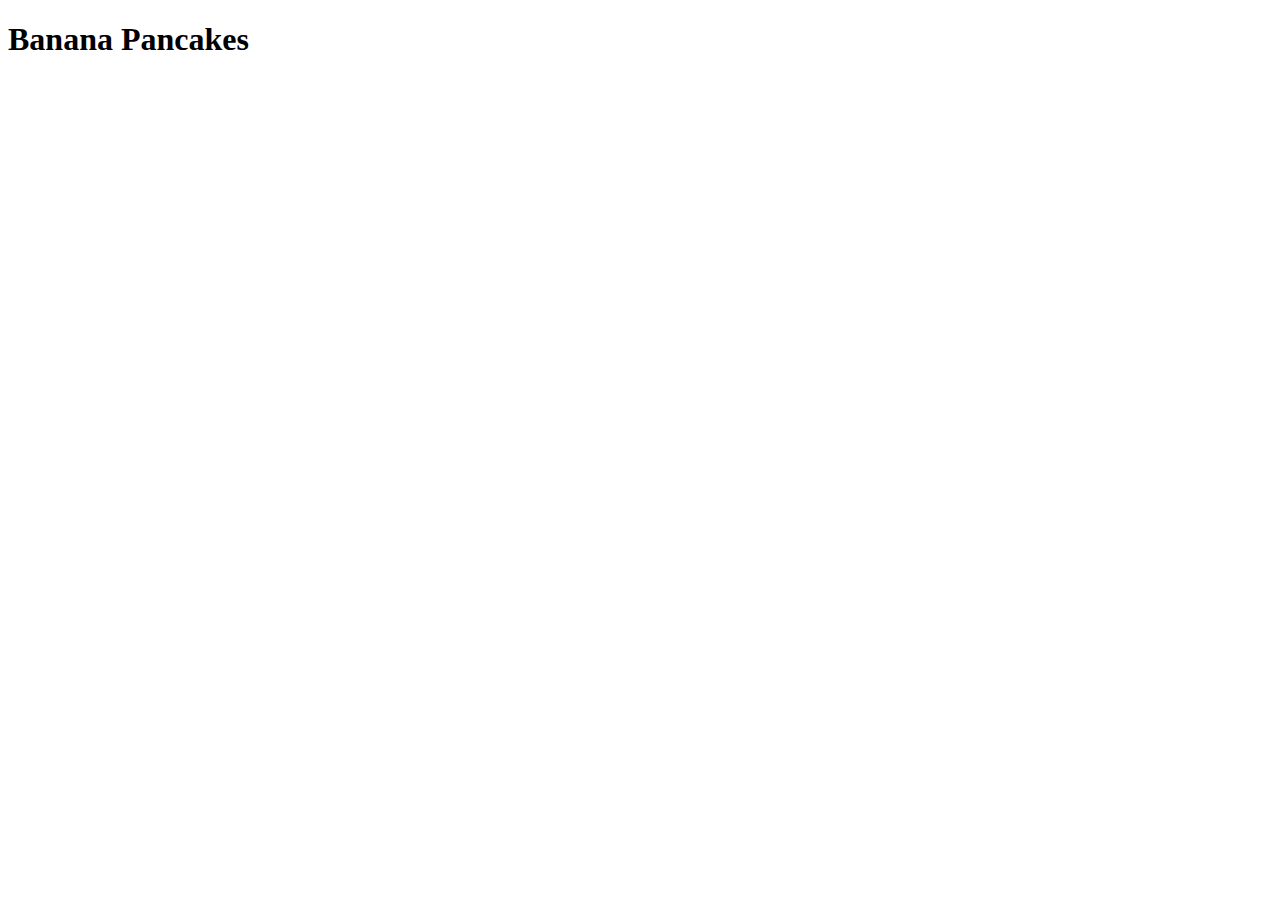
==== recipes/bananapancakes.html @ 7fefcefd "1. index.html: Added <header> tags 2. recipes/bananapancakes.html: created 3. index.html: nav link t" ====
<!DOCTYPE html>
<html lang="en">

<head>
    <meta charset="UTF-8">
    <meta http-equiv="X-UA-Compatible" content="IE=edge">
    <meta name="viewport" content="width=device-width, initial-scale=1.0">
    <title>The Odin Project - Banana Pancakes Recipe</title>
</head>

<body>
    <header>
        <h1>Banana Pancakes</h1>
    </header>

</body>

</html>
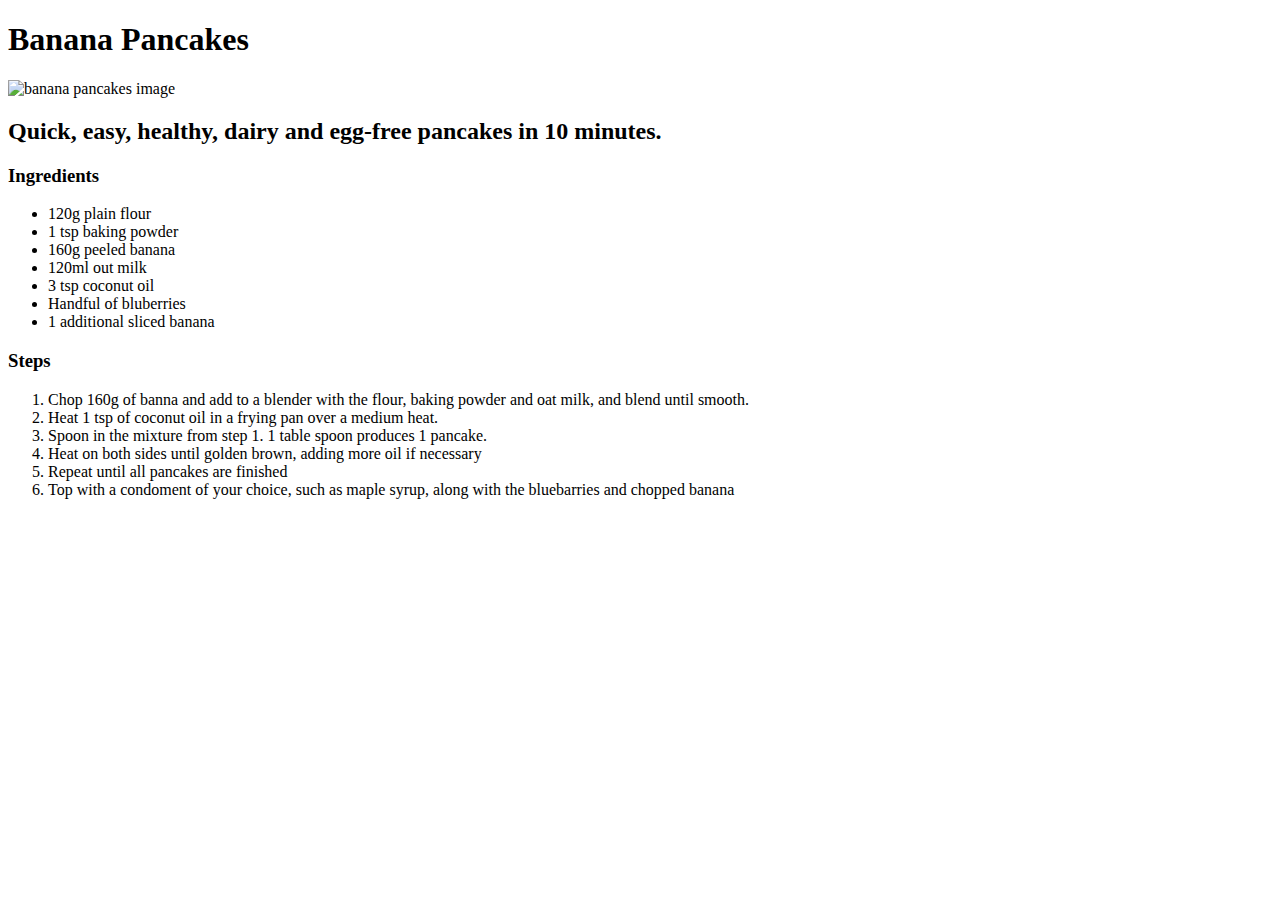
==== commit 5947201e: "Added banana pancakes img, ingredients and method" ====
--- a/recipes/bananapancakes.html
+++ b/recipes/bananapancakes.html
@@ -11,7 +11,30 @@
 <body>
     <header>
         <h1>Banana Pancakes</h1>
+        <img src="https://ichef.bbci.co.uk/food/ic/food_16x9_1600/recipes/banana_pancakes_62919_16x9.jpg" alt="banana pancakes image">
+        <h2>Quick, easy, healthy, dairy and egg-free pancakes in 10 minutes.</h2>
     </header>
+    <main>
+        <h3>Ingredients</h3>
+        <ul>
+            <li>120g plain flour</li>
+            <li>1 tsp baking powder</li>
+            <li>160g peeled banana</li>
+            <li>120ml out milk</li>
+            <li>3 tsp coconut oil</li>
+            <li>Handful of bluberries</li>
+            <li>1 additional sliced banana</li>
+        </ul>
+        <h3>Steps</h3>
+        <ol>
+            <li>Chop 160g of banna and add to a blender with the flour, baking powder and oat milk, and blend until smooth.</li>
+            <li>Heat 1 tsp of coconut oil in a frying pan over a medium heat.</li>
+            <li>Spoon in the mixture from step 1. 1 table spoon produces 1 pancake.</li>
+            <li>Heat on both sides until golden brown, adding more oil if necessary</li>
+            <li>Repeat until all pancakes are finished</li>
+            <li>Top with a condoment of your choice, such as maple syrup, along with the bluebarries and chopped banana</li>
+        </ol>
+    </main>
 
 </body>
 
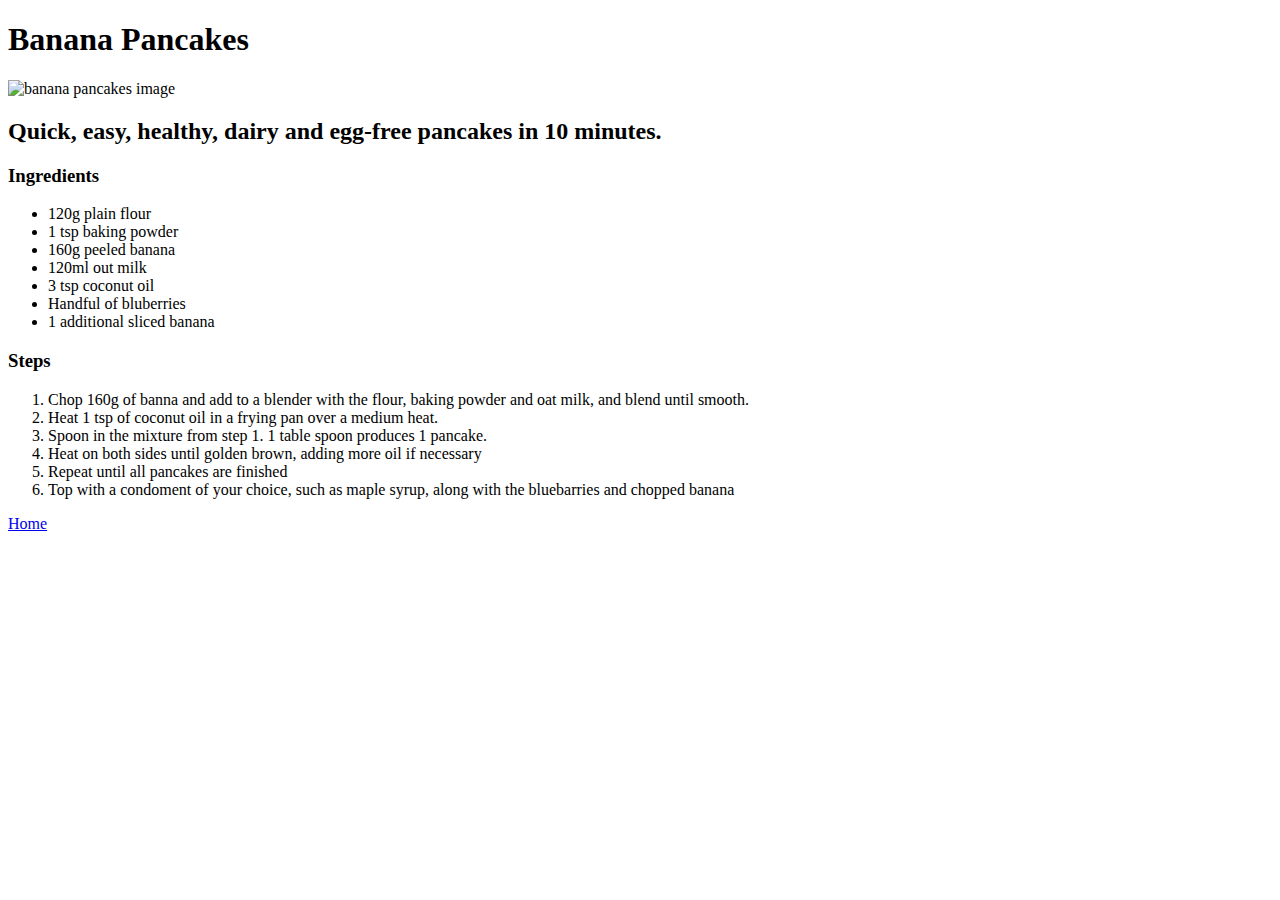
==== commit c8e977f4: "Added home link to end of page" ====
--- a/recipes/bananapancakes.html
+++ b/recipes/bananapancakes.html
@@ -5,13 +5,14 @@
     <meta charset="UTF-8">
     <meta http-equiv="X-UA-Compatible" content="IE=edge">
     <meta name="viewport" content="width=device-width, initial-scale=1.0">
-    <title>The Odin Project - Banana Pancakes Recipe</title>
+    <title>TOP Recipes - Banana Pancakes Recipe</title>
 </head>
 
 <body>
     <header>
         <h1>Banana Pancakes</h1>
-        <img src="https://ichef.bbci.co.uk/food/ic/food_16x9_1600/recipes/banana_pancakes_62919_16x9.jpg" alt="banana pancakes image">
+        <img src="https://ichef.bbci.co.uk/food/ic/food_16x9_1600/recipes/banana_pancakes_62919_16x9.jpg"
+            alt="banana pancakes image">
         <h2>Quick, easy, healthy, dairy and egg-free pancakes in 10 minutes.</h2>
     </header>
     <main>
@@ -27,14 +28,19 @@
         </ul>
         <h3>Steps</h3>
         <ol>
-            <li>Chop 160g of banna and add to a blender with the flour, baking powder and oat milk, and blend until smooth.</li>
+            <li>Chop 160g of banna and add to a blender with the flour, baking powder and oat milk, and blend until
+                smooth.</li>
             <li>Heat 1 tsp of coconut oil in a frying pan over a medium heat.</li>
             <li>Spoon in the mixture from step 1. 1 table spoon produces 1 pancake.</li>
             <li>Heat on both sides until golden brown, adding more oil if necessary</li>
             <li>Repeat until all pancakes are finished</li>
-            <li>Top with a condoment of your choice, such as maple syrup, along with the bluebarries and chopped banana</li>
+            <li>Top with a condoment of your choice, such as maple syrup, along with the bluebarries and chopped banana
+            </li>
         </ol>
     </main>
+    <footer>
+        <a href="../index.html" title="Return Home">Home</a>
+    </footer>
 
 </body>
 
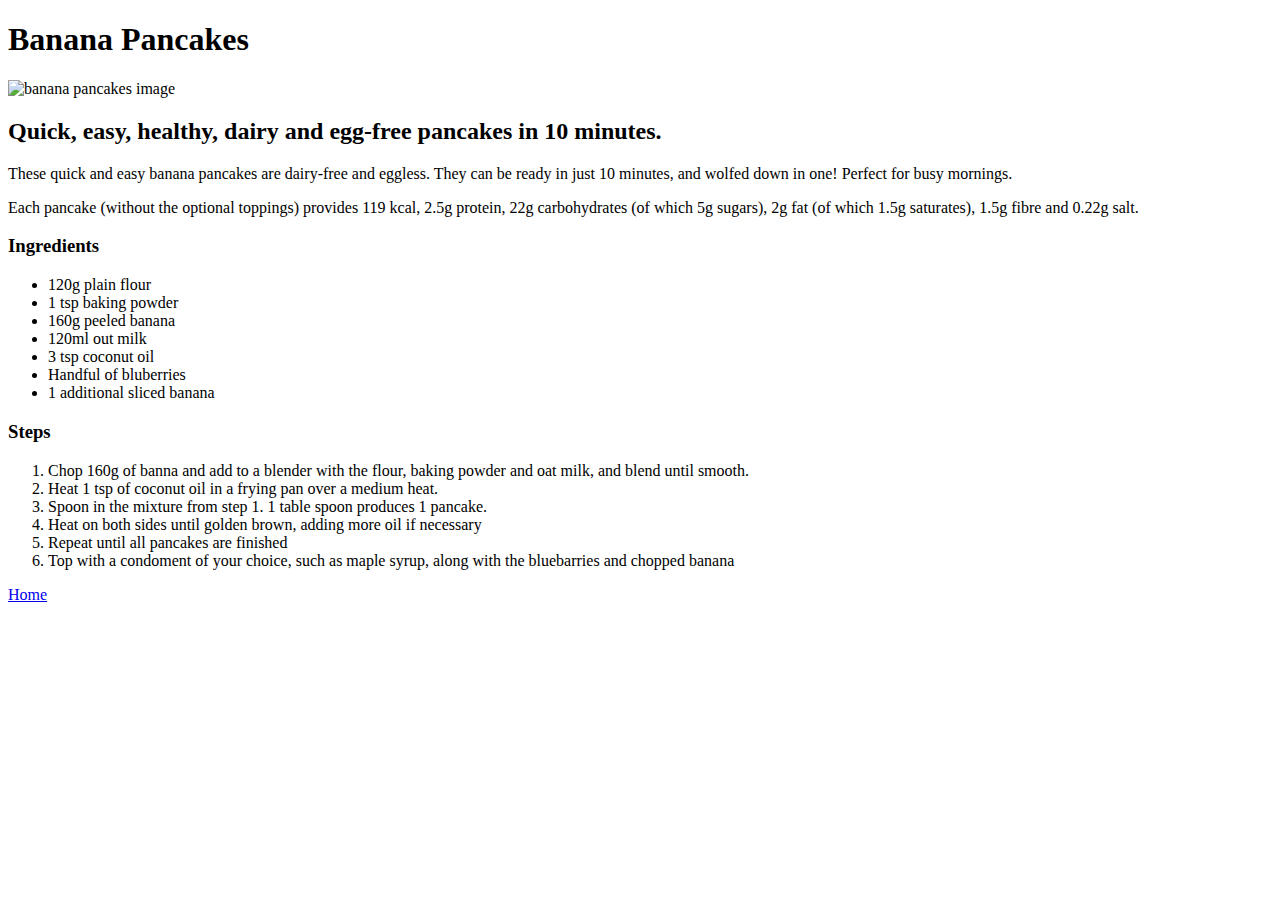
==== commit 157d00e8: "Added recipe description" ====
--- a/recipes/bananapancakes.html
+++ b/recipes/bananapancakes.html
@@ -14,6 +14,11 @@
         <img src="https://ichef.bbci.co.uk/food/ic/food_16x9_1600/recipes/banana_pancakes_62919_16x9.jpg"
             alt="banana pancakes image">
         <h2>Quick, easy, healthy, dairy and egg-free pancakes in 10 minutes.</h2>
+        <p>These quick and easy banana pancakes are dairy-free and eggless. They can be ready in just 10 minutes, and
+            wolfed down in one! Perfect for busy mornings.</p>
+
+        <p>Each pancake (without the optional toppings) provides 119 kcal, 2.5g protein, 22g carbohydrates (of which 5g
+            sugars), 2g fat (of which 1.5g saturates), 1.5g fibre and 0.22g salt.</p>
     </header>
     <main>
         <h3>Ingredients</h3>
